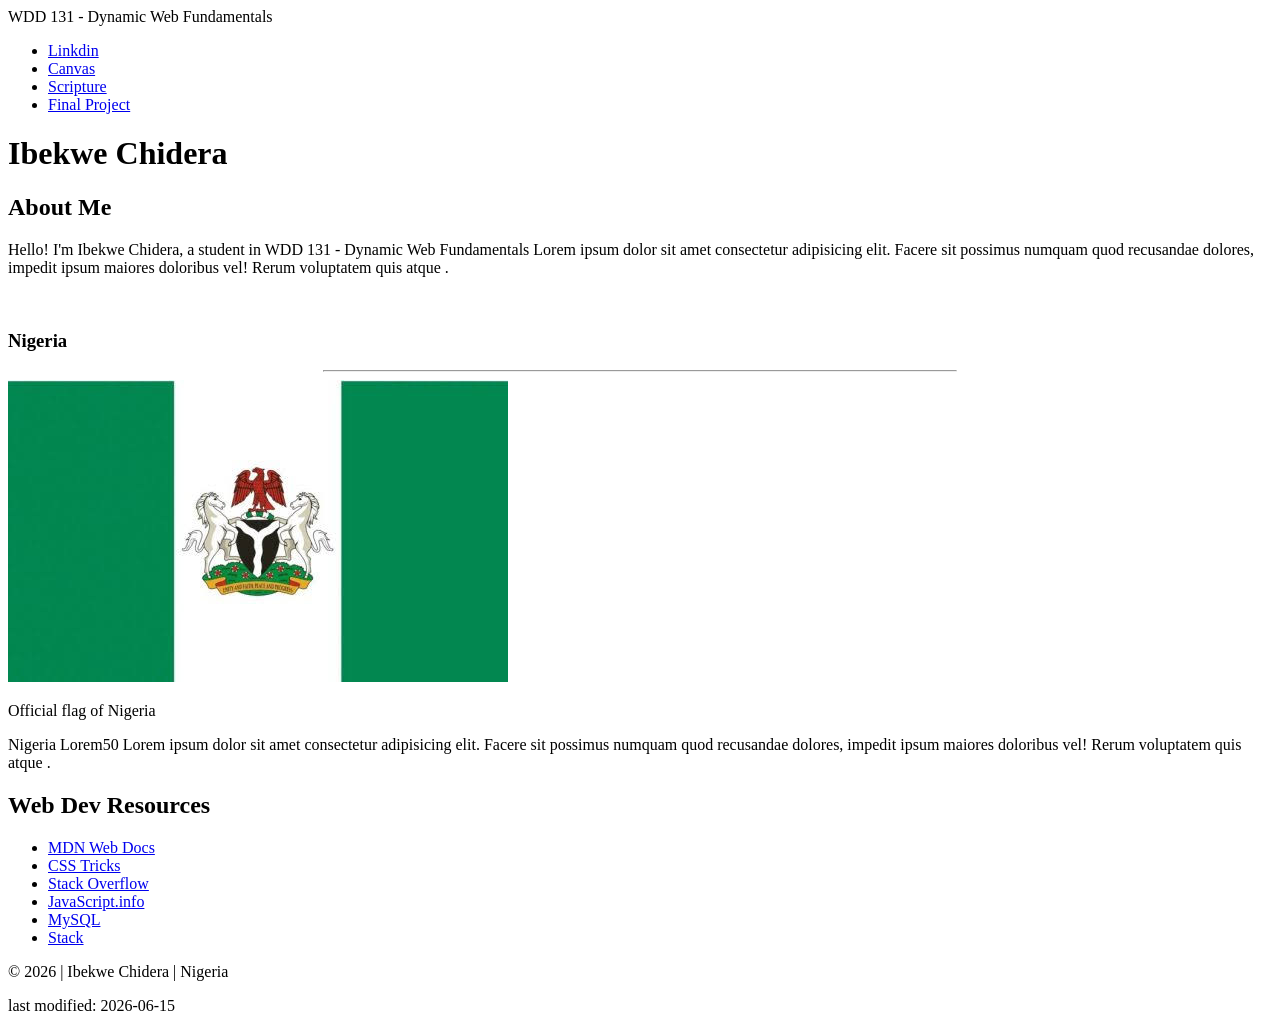
==== index.html @ ad9fa32f "Initial commit" ====
<!DOCTYPE html>
<html lang="en">
<head>
    <meta charset="UTF-8">
    <meta name="viewport" content="width=device-width, initial-scale=1.0">
    <meta title="Document" content="WDD 131 - Dynamic Web Fundamentals - Ibekwe Chidera">
    <meta name="description" content="WDD 131 – Dynamic Web Fundamentals - Ibekwe Chidera - This is a sample homepage.">
    <meta name="author" content="Ibekwe Chidera">
    <link rel="stylesheet" href="styles/base.css">
    <script src="scripts/getdates.js" defer></script>
    <title>Document</title>
</head>
<body>
     <header>
        <span id="course-title">WDD 131 - Dynamic Web Fundamentals</span>
     </header>

     <!-- navigation -->
        <nav>
            <ul>
                <li><a href="https://www.linkedin.com">Linkdin</a></li>
                <li><a href="https://www.canvas.com">Canvas</a></li>
                <li><a href="https://www.scripture.com">Scripture</a></li>
                <li><a href="https://www.scripture.com">Final Project</a></li>
            </ul>
        </nav>

        <main>
            <h1>Ibekwe Chidera</h1>
              <section class="card_area">
                 <section class="card">
                    <h2>About Me</h2>
                     <div class="about_area">
                       <p>Hello! I'm Ibekwe Chidera, a student in WDD 131 - Dynamic Web Fundamentals
                        Lorem ipsum dolor sit amet consectetur adipisicing elit. Facere sit possimus numquam 
                        quod recusandae dolores, impedit ipsum maiores doloribus vel! Rerum voluptatem quis atque
                         
                        .</p>

                        <img src="images/peterobi.jpg" alt="" srcset="">    
                     </div>

                     <h3> Nigeria</h3>
                     <hr style="width: 50%;">

                     <div class="country_area">
                        <div class="img-area">
                         <img src="images/nigeria.jpg" alt="Nigeria"> 
                         <p>Official flag of Nigeria</p>
                        </div>
                       
                        <p>Nigeria Lorem50
                            Lorem ipsum dolor sit amet consectetur adipisicing elit. Facere sit possimus numquam 
                        quod recusandae dolores, impedit ipsum maiores doloribus vel! Rerum voluptatem quis atque
                        .</p>
                     </div>
                    
                </section>
                <section class="card">
                    <h2>Web Dev Resources</h2>
                    <ul class="resources">
                        <li><a href="https://developer.mozilla.org">MDN Web Docs</a></li>
                        <li><a href="https://css-tricks.com">CSS Tricks</a></li>
                        <li><a href="https://stackoverflow.com">Stack Overflow</a></li>
                        <li><a href="https://javascript.info">JavaScript.info</a></li>
                        <li><a href="https://stackoverflow.com">MySQL</a></li>
                        <li><a href="https://stackoverflow.com">Stack </a></li>
                    </ul>
                </section>
            </section>  
        </main>

        <!-- footer -->
         <footer>
            <p>&copy; <span id="current-year">2026</span> | Ibekwe Chidera | Nigeria</p>
             last modified: <span id="last-modified">2026-06-15</span>
        </footer>
</body>
</html>
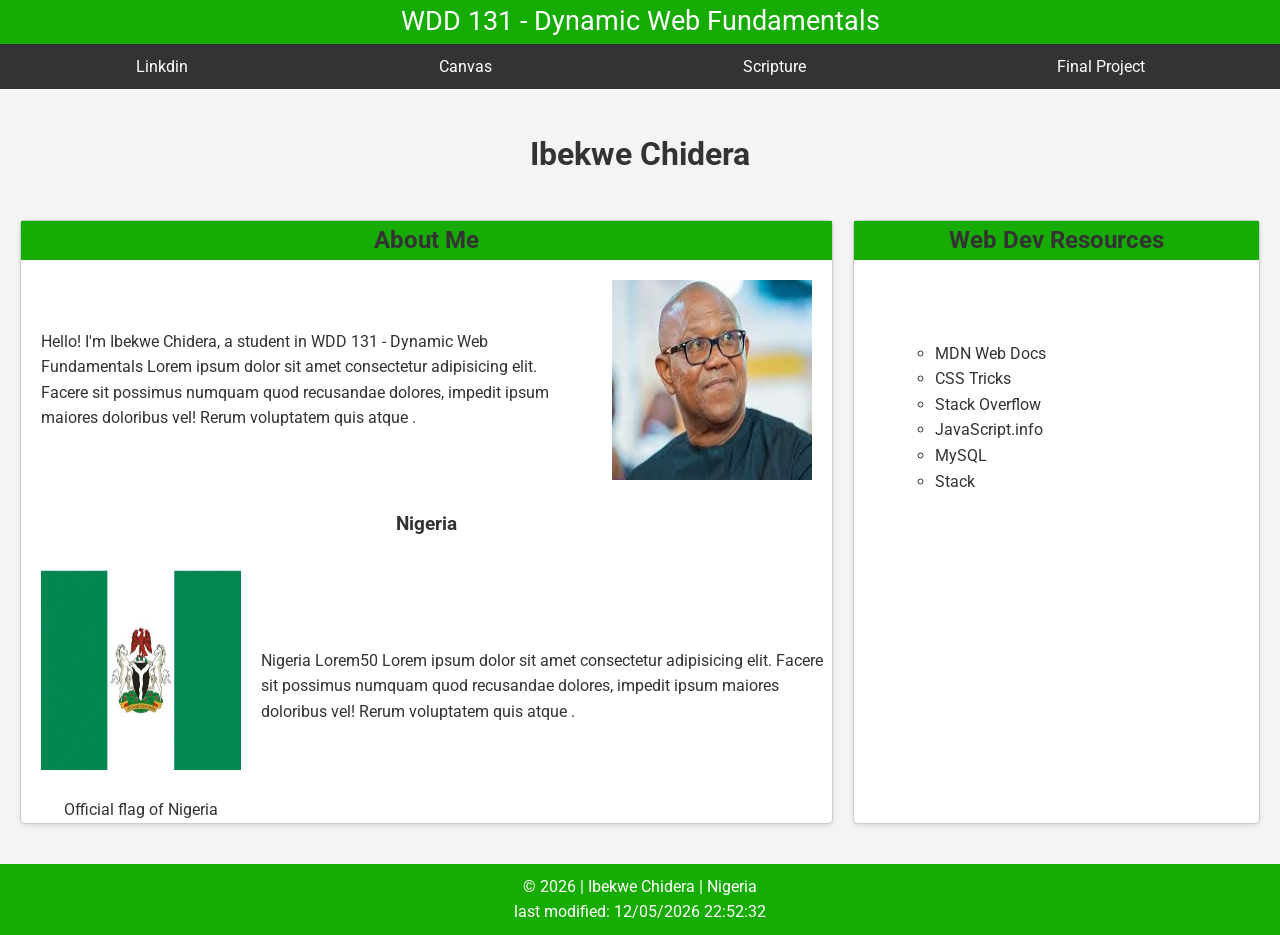
==== commit 28687909: "updated web page" ====
--- a/index.html
+++ b/index.html
@@ -7,15 +7,17 @@
     <meta name="description" content="WDD 131 – Dynamic Web Fundamentals - Ibekwe Chidera - This is a sample homepage.">
     <meta name="author" content="Ibekwe Chidera">
     <link rel="stylesheet" href="styles/base.css">
+    <link rel="preconnect" href="https://fonts.googleapis.com">
+    <link rel="preconnect" href="https://fonts.gstatic.com" crossorigin>
+    <link href="https://fonts.googleapis.com/css2?family=Roboto:wght@400;700&display=swap" rel="stylesheet">
     <script src="scripts/getdates.js" defer></script>
-    <title>Document</title>
+    <title>WDD 131 - Dynamic Web Fundamentals - Ibekwe Chidera</title>
 </head>
 <body>
      <header>
         <span id="course-title">WDD 131 - Dynamic Web Fundamentals</span>
-     </header>
 
-     <!-- navigation -->
+         <!-- navigation -->
         <nav>
             <ul>
                 <li><a href="https://www.linkedin.com">Linkdin</a></li>
@@ -24,6 +26,9 @@
                 <li><a href="https://www.scripture.com">Final Project</a></li>
             </ul>
         </nav>
+     </header>
+
+    
 
         <main>
             <h1>Ibekwe Chidera</h1>
@@ -41,7 +46,6 @@
                      </div>
 
                      <h3> Nigeria</h3>
-                     <hr style="width: 50%;">
 
                      <div class="country_area">
                         <div class="img-area">
@@ -73,7 +77,7 @@
         <!-- footer -->
          <footer>
             <p>&copy; <span id="current-year">2026</span> | Ibekwe Chidera | Nigeria</p>
-             last modified: <span id="last-modified">2026-06-15</span>
+            <p>last modified: <span id="last-modified">2026-06-15</span></p>
         </footer>
 </body>
 </html>
--- a/styles/base.css
+++ b/styles/base.css
@@ -0,0 +1,128 @@
+*{margin: 0; 
+  padding: 0; 
+  box-sizing: border-box;
+ }
+
+body {
+  font-family: 'Roboto', sans-serif;
+  background-color: #f4f4f4;
+  line-height: 1.6;
+  color: #333;
+}
+header {
+  background-color: #17ac03;
+  color: #fff;
+  width: 100%;
+  text-align: center;
+}
+#course-title{
+    font-size: 1.7em;
+    margin-bottom: 10px;
+}
+
+nav {
+  background-color: #333;
+  color: #fff;
+  padding: 10px;
+  text-align: center;
+}
+li a {
+  color: #fff;
+  text-decoration: none;
+  padding: 5px 10px;
+}
+
+li a:hover {
+  background-color: #555;
+  border-radius: 5px;
+}
+ul {
+  list-style: none;
+  display: flex;
+  justify-content: space-around;
+}
+
+/* MAIN AREA */
+h1{
+    text-align: center;
+    margin: 20px 0;
+}
+main{
+   padding: 20px;  
+}
+/* section area */
+/* grid layout make the first column bigger than the second */
+.card_area {
+  display: grid;
+  grid-template-columns: 2fr 1fr;
+  gap: 20px;
+}
+.card {
+  background-color: #fff;
+  border: 1px solid #ccc;
+  border-radius: 5px;
+  margin: 20px auto;
+  box-shadow: 0 2px 5px rgba(0,0,0,0.1);
+  border: 1px solid #ccc;
+  width: 100%;
+}
+
+.card h3 {
+  text-align: center;
+  margin: 10px 0;
+}
+
+h2{
+  background-color:#17ac03;
+  text-align: center;
+}
+
+.about_area img{
+    width: 200px;
+    height: 200px;
+    margin: 20px;
+}
+.about_area p{
+    margin: 20px;
+}
+
+.about_area{
+  display: flex;
+  align-items: center;
+}
+
+.country_area{
+    display: flex;
+    align-items: center;
+}
+
+.country_area img{
+    width: 200px;
+    height: 200px;
+    margin: 20px;
+}
+.img-area p{
+    text-align: center;
+}
+.resources{
+    list-style:circle;
+    padding: 0;
+    margin: 20%;
+    display: flex;
+    flex-direction: column;
+}
+.resources a{
+    text-decoration: none;
+    color: #333;
+    padding: 5px 0;
+   
+}
+
+footer {
+  background-color: #17ac03;
+  color: #fff;
+  text-align: center;
+  padding: 10px;
+  bottom: 0;
+  width: 100%;
+}
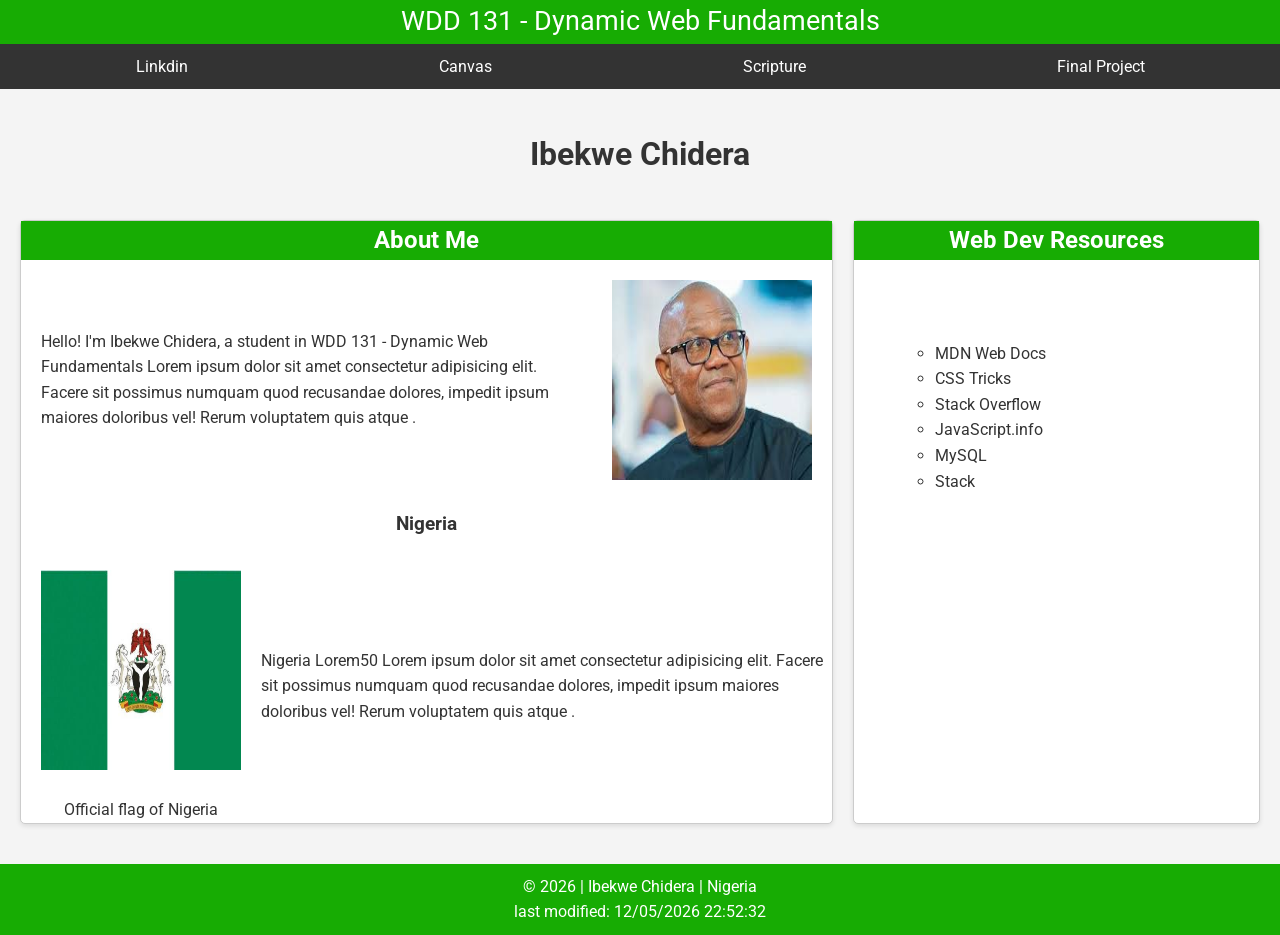
==== commit 53443717: "updated css and html" ====
--- a/index.html
+++ b/index.html
@@ -3,9 +3,8 @@
 <head>
     <meta charset="UTF-8">
     <meta name="viewport" content="width=device-width, initial-scale=1.0">
-    <meta title="Document" content="WDD 131 - Dynamic Web Fundamentals - Ibekwe Chidera">
-    <meta name="description" content="WDD 131 – Dynamic Web Fundamentals - Ibekwe Chidera - This is a sample homepage.">
-    <meta name="author" content="Ibekwe Chidera">
+    <meta name="description" content="WDD 131 – Dynamic Web Fundamentals with HTML, CSS, and JavaScript - Ibekwe Chidera - This is a sample homepage.">
+    <meta name="author" content="Ibekwe Chidera Kizito">
     <link rel="stylesheet" href="styles/base.css">
     <link rel="preconnect" href="https://fonts.googleapis.com">
     <link rel="preconnect" href="https://fonts.gstatic.com" crossorigin>
@@ -32,7 +31,7 @@
 
         <main>
             <h1>Ibekwe Chidera</h1>
-              <section class="card_area">
+              <div class="card_area">
                  <section class="card">
                     <h2>About Me</h2>
                      <div class="about_area">
@@ -42,7 +41,7 @@
                          
                         .</p>
 
-                        <img src="images/peterobi.jpg" alt="" srcset="">    
+                        <img src="images/peterobi.jpg" alt="" >    
                      </div>
 
                      <h3> Nigeria</h3>
@@ -71,7 +70,7 @@
                         <li><a href="https://stackoverflow.com">Stack </a></li>
                     </ul>
                 </section>
-            </section>  
+            </div>  
         </main>
 
         <!-- footer -->
--- a/styles/base.css
+++ b/styles/base.css
@@ -63,7 +63,6 @@
   border-radius: 5px;
   margin: 20px auto;
   box-shadow: 0 2px 5px rgba(0,0,0,0.1);
-  border: 1px solid #ccc;
   width: 100%;
 }
 
@@ -75,6 +74,7 @@
 h2{
   background-color:#17ac03;
   text-align: center;
+  color: #fff;
 }
 
 .about_area img{
